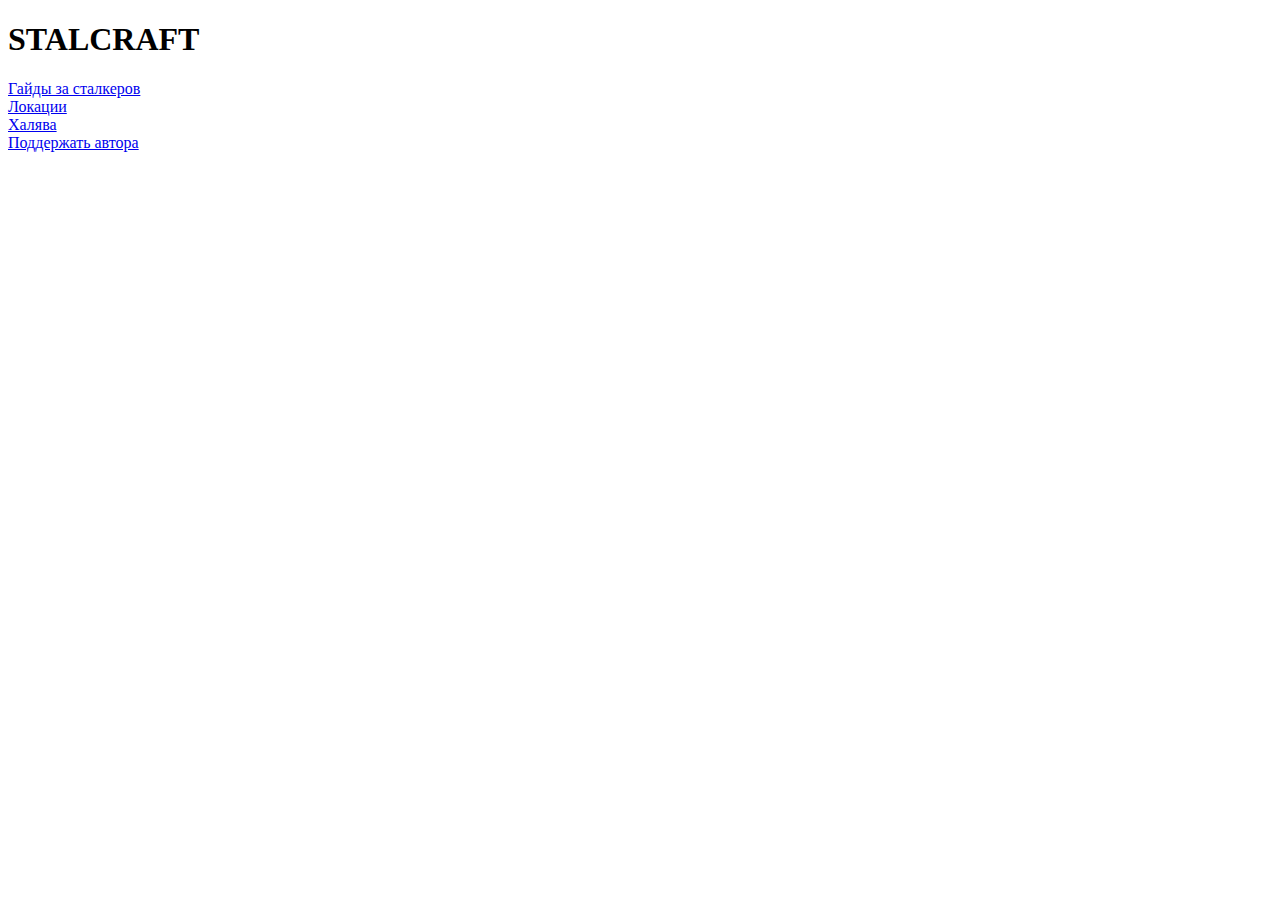
==== index.html @ 8e50bfa9 "14.04.2024" ====
<!DOCTYPE html>
<html lang="en">
<head>
    <meta charset="UTF-8">
    <meta name="viewport" content="width=device-width, initial-scale=1.0">
    <title>Document</title>
</head>
<body>
    <h1>STALCRAFT</h1>
    <a href="file:///C:/Users/movavi_school/Documents/%D0%92%D0%B0%D0%BB%D0%B8%D0%BD%D1%83%D1%80%D0%BE%D0%B2%20%D0%90%D1%80%D1%82%D1%91%D0%BC/gaidi.html" id="gaidi">Гайды за сталкеров</a><br>
    <a href="file:///C:/Users/movavi_school/Documents/%D0%92%D0%B0%D0%BB%D0%B8%D0%BD%D1%83%D1%80%D0%BE%D0%B2%20%D0%90%D1%80%D1%82%D1%91%D0%BC/locahions.html">Локации</a><br>
    <a href="https://vk.com/stalcraftmedia?from=search">Халява</a><br>
    <a href="file:///C:/Users/movavi_school/Documents/%D0%92%D0%B0%D0%BB%D0%B8%D0%BD%D1%83%D1%80%D0%BE%D0%B2%20%D0%90%D1%80%D1%82%D1%91%D0%BC/help.html">Поддержать автора</a><br>
</body>
</html>
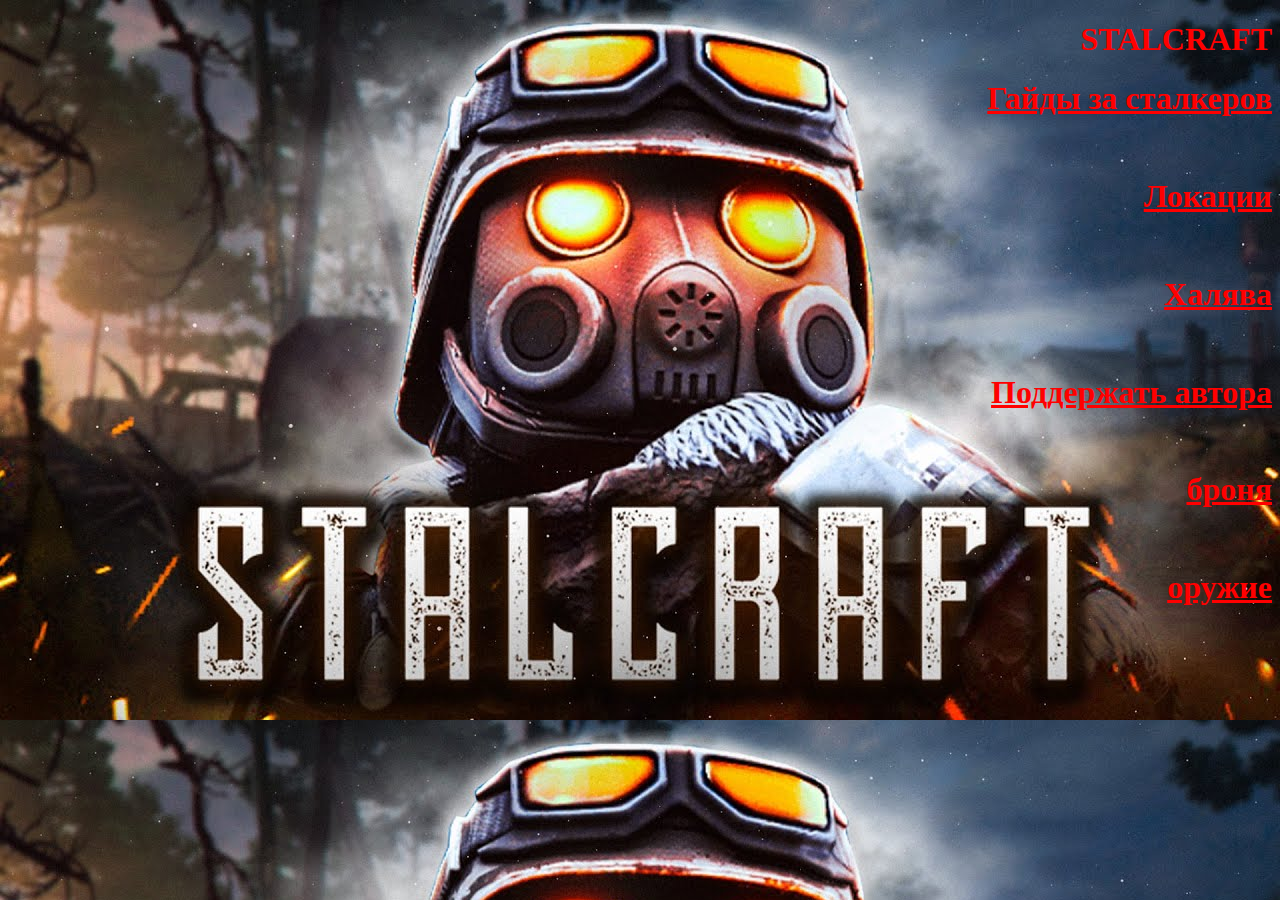
==== commit 4f3e9d81: "21.04.2024" ====
--- a/index.html
+++ b/index.html
@@ -4,12 +4,16 @@
     <meta charset="UTF-8">
     <meta name="viewport" content="width=device-width, initial-scale=1.0">
     <title>Document</title>
+    <link rel="stylesheet" href="style.css">
 </head>
 <body>
     <h1>STALCRAFT</h1>
-    <a href="file:///C:/Users/movavi_school/Documents/%D0%92%D0%B0%D0%BB%D0%B8%D0%BD%D1%83%D1%80%D0%BE%D0%B2%20%D0%90%D1%80%D1%82%D1%91%D0%BC/gaidi.html" id="gaidi">Гайды за сталкеров</a><br>
-    <a href="file:///C:/Users/movavi_school/Documents/%D0%92%D0%B0%D0%BB%D0%B8%D0%BD%D1%83%D1%80%D0%BE%D0%B2%20%D0%90%D1%80%D1%82%D1%91%D0%BC/locahions.html">Локации</a><br>
-    <a href="https://vk.com/stalcraftmedia?from=search">Халява</a><br>
-    <a href="file:///C:/Users/movavi_school/Documents/%D0%92%D0%B0%D0%BB%D0%B8%D0%BD%D1%83%D1%80%D0%BE%D0%B2%20%D0%90%D1%80%D1%82%D1%91%D0%BC/help.html">Поддержать автора</a><br>
+    <h1><a href="file:///C:/Users/movavi_school/Documents/%D0%92%D0%B0%D0%BB%D0%B8%D0%BD%D1%83%D1%80%D0%BE%D0%B2%20%D0%90%D1%80%D1%82%D1%91%D0%BC/My-project/gaidi.html" id="gaidi">Гайды за сталкеров</a></h1><br>
+    <h1><a href="file:///C:/Users/movavi_school/Documents/%D0%92%D0%B0%D0%BB%D0%B8%D0%BD%D1%83%D1%80%D0%BE%D0%B2%20%D0%90%D1%80%D1%82%D1%91%D0%BC/My-project/locahions.html">Локации</a></h1><br>
+    <h1><a href="https://vk.com/stalcraftmedia?from=search">Халява</a></h1><br>
+    <h1><a href="file:///C:/Users/movavi_school/Documents/%D0%92%D0%B0%D0%BB%D0%B8%D0%BD%D1%83%D1%80%D0%BE%D0%B2%20%D0%90%D1%80%D1%82%D1%91%D0%BC/My-project/help.html">Поддержать автора</a></h1><br>
+    <h1><a href="file:///C:/Users/movavi_school/Documents/%D0%92%D0%B0%D0%BB%D0%B8%D0%BD%D1%83%D1%80%D0%BE%D0%B2%20%D0%90%D1%80%D1%82%D1%91%D0%BC/My-project/brona.html">броня</a></h1><br>
+    <h1><a href="file:///C:/Users/movavi_school/Documents/%D0%92%D0%B0%D0%BB%D0%B8%D0%BD%D1%83%D1%80%D0%BE%D0%B2%20%D0%90%D1%80%D1%82%D1%91%D0%BC/My-project/weapons.html">оружие</a></h1><br>
+    <img src="./img/maxresdefault.jpg" width="1" height="1">
 </body>
 </html>--- a/style.css
+++ b/style.css
@@ -0,0 +1,13 @@
+*{
+    padding: 0;
+    border: 0;
+    text-align: right;
+    color: red;
+}
+
+body {
+    background-image: url('./img/maxresdefault.jpg');
+    background-size: cover;
+    text-decoration-color: red;
+    color: red;
+}
